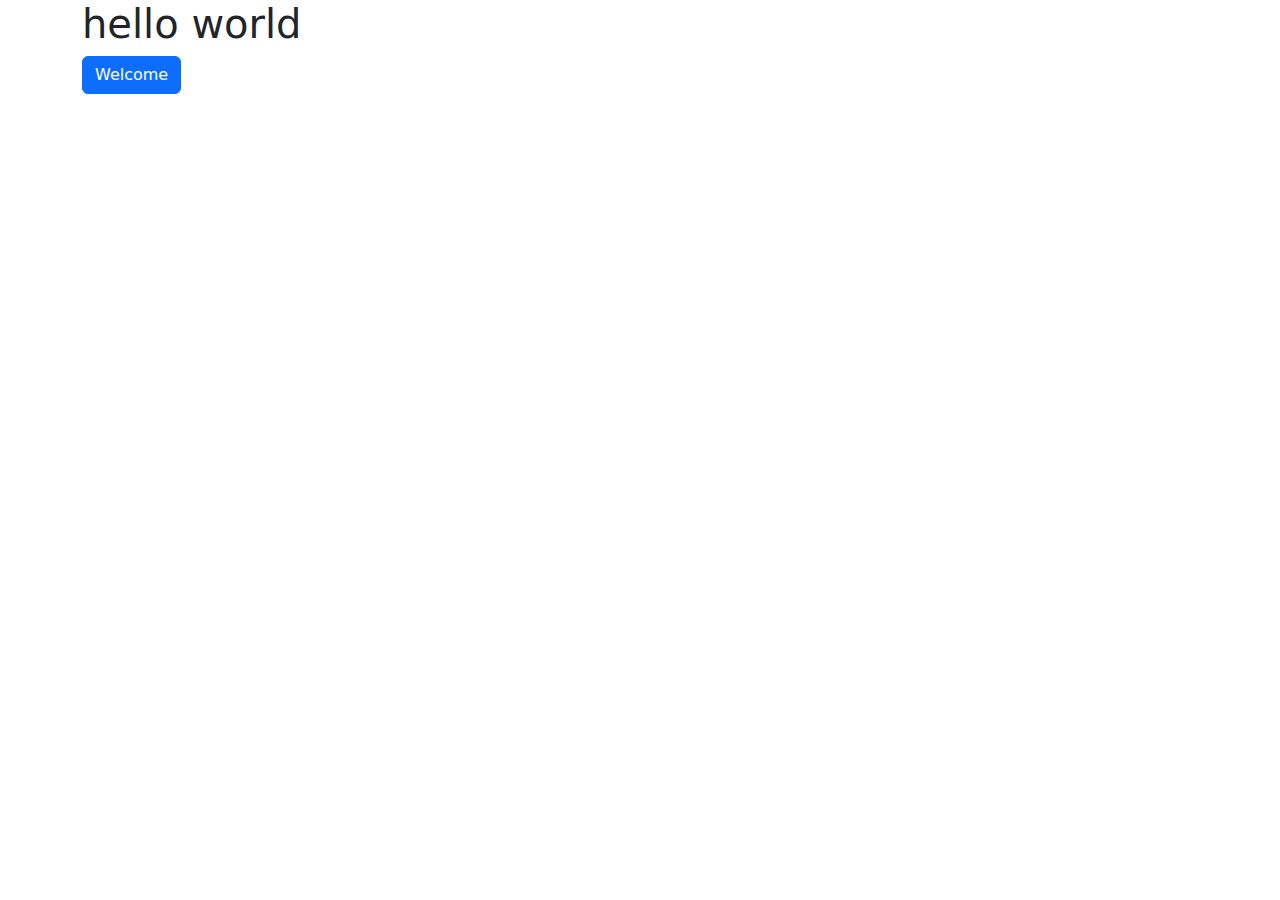
==== index.html @ ed2702c0 "Create index.html" ====
<!DOCTYPE html>
<html lang="en">
<head>
    <meta charset="UTF-8">
    <meta name="viewport" content="width=device-width, initial-scale=1.0">
    <title>Document</title>
    <link href="https://cdn.jsdelivr.net/npm/bootstrap@5.3.2/dist/css/bootstrap.min.css" rel="stylesheet">
    <script src="https://cdn.jsdelivr.net/npm/bootstrap@5.3.2/dist/js/bootstrap.bundle.min.js"></script>
</head>
<body>
    <div class="container">
        <h1>hello world</h1>
        <button class="btn btn-primary">Welcome</button>
    </div>
</body>
</html>
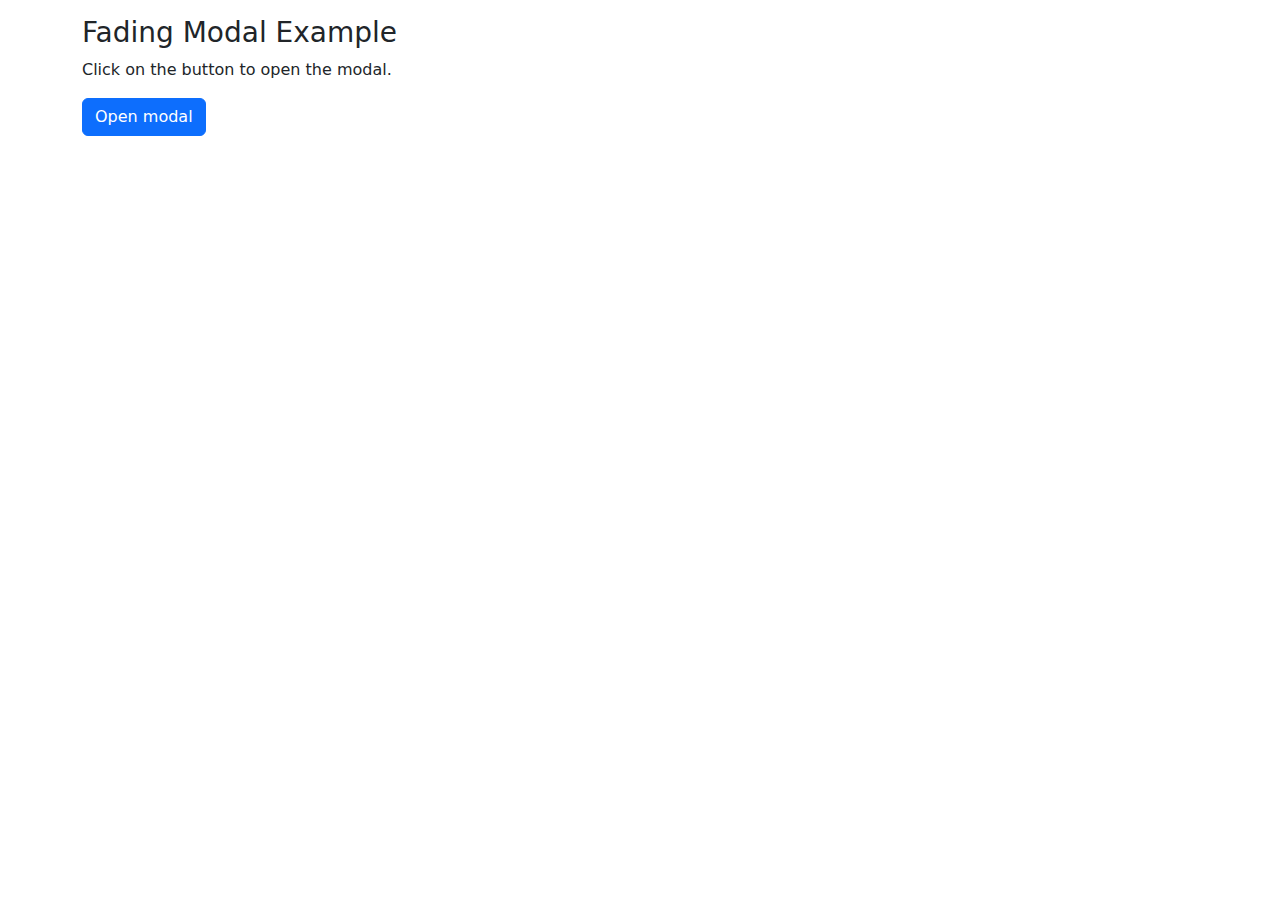
==== commit bfde4dd3: "Update index.html" ====
--- a/index.html
+++ b/index.html
@@ -1,16 +1,48 @@
 <!DOCTYPE html>
 <html lang="en">
 <head>
-    <meta charset="UTF-8">
-    <meta name="viewport" content="width=device-width, initial-scale=1.0">
-    <title>Document</title>
-    <link href="https://cdn.jsdelivr.net/npm/bootstrap@5.3.2/dist/css/bootstrap.min.css" rel="stylesheet">
-    <script src="https://cdn.jsdelivr.net/npm/bootstrap@5.3.2/dist/js/bootstrap.bundle.min.js"></script>
+  <title>Bootstrap Example</title>
+  <meta charset="utf-8">
+  <meta name="viewport" content="width=device-width, initial-scale=1">
+  <link href="https://cdn.jsdelivr.net/npm/bootstrap@5.3.2/dist/css/bootstrap.min.css" rel="stylesheet">
+  <script src="https://cdn.jsdelivr.net/npm/bootstrap@5.3.2/dist/js/bootstrap.bundle.min.js"></script>
 </head>
 <body>
-    <div class="container">
-        <h1>hello world</h1>
-        <button class="btn btn-primary">Welcome</button>
+
+<div class="container mt-3">
+  <h3>Fading Modal Example</h3>
+  <p>Click on the button to open the modal.</p>
+  
+  <button type="button" class="btn btn-primary" data-bs-toggle="modal" data-bs-target="#myModal">
+    Open modal
+  </button>
+</div>
+
+<!-- The Modal -->
+<div class="modal fade" id="myModal">
+  <div class="modal-dialog">
+    <div class="modal-content">
+
+      <!-- Modal Header -->
+      <div class="modal-header">
+        <h4 class="modal-title">Modal Heading</h4>
+        <button type="button" class="btn-close" data-bs-dismiss="modal"></button>
+      </div>
+
+      <!-- Modal body -->
+      <div class="modal-body">
+        Modal body..
+      </div>
+
+      <!-- Modal footer -->
+      <div class="modal-footer">
+        <button type="button" class="btn btn-danger" data-bs-dismiss="modal">Close</button>
+      </div>
+
     </div>
+  </div>
+</div>
+
+
 </body>
-</html>+</html>
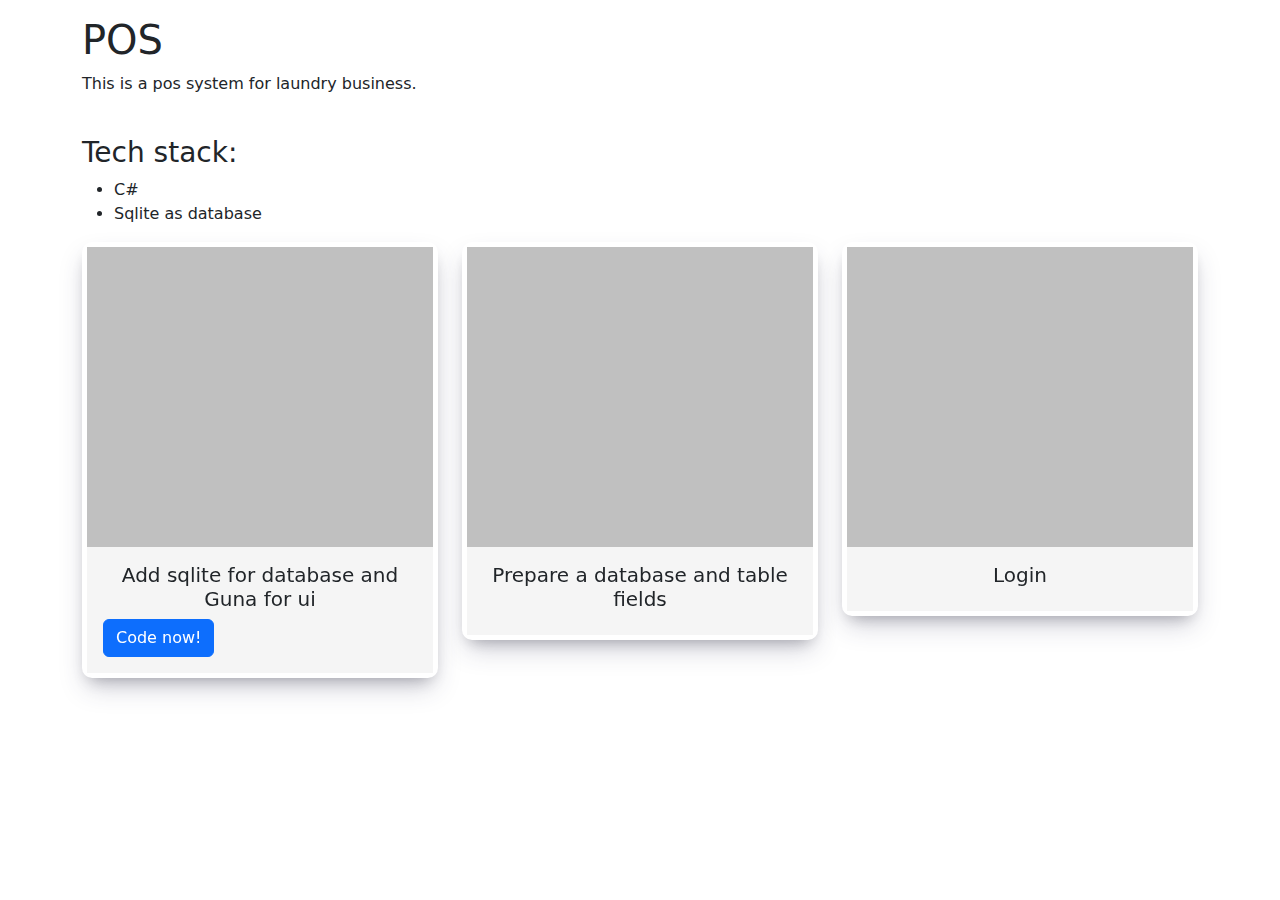
==== commit ff4b6981: "1" ====
--- a/index.html
+++ b/index.html
@@ -1,21 +1,58 @@
 <!DOCTYPE html>
 <html lang="en">
 <head>
-  <title>Bootstrap Example</title>
+  <title>The Basics</title>
   <meta charset="utf-8">
+  <meta name="description" content="POS, c#, sqlite">
   <meta name="viewport" content="width=device-width, initial-scale=1">
   <link href="https://cdn.jsdelivr.net/npm/bootstrap@5.3.2/dist/css/bootstrap.min.css" rel="stylesheet">
   <script src="https://cdn.jsdelivr.net/npm/bootstrap@5.3.2/dist/js/bootstrap.bundle.min.js"></script>
+  <link rel="stylesheet" href="css/styles.css">
 </head>
 <body>
 
 <div class="container mt-3">
-  <h3>Fading Modal Example</h3>
-  <p>Click on the button to open the modal.</p>
-  
-  <button type="button" class="btn btn-primary" data-bs-toggle="modal" data-bs-target="#myModal">
-    Open modal
-  </button>
+    <h1>POS</h1>
+    <p>This is a pos system for laundry business.</p>
+    <br>
+    <h3>Tech stack:</h3>
+    <ul>
+        <li>C#</li>
+        <li>Sqlite as database</li>
+    </ul>
+    <div class="row">
+        <div class="col-sm-4">
+            <div class="box">
+                <div class="video">
+                  <iframe width="100%" height="100%" src="https://www.youtube.com/embed/9pg8bTWiTdA?si=WjP3emfqL_hCVRg9" title="YouTube video player" frameborder="0" allow="accelerometer; autoplay; clipboard-write; encrypted-media; gyroscope; picture-in-picture; web-share" allowfullscreen></iframe>
+                </div>
+                <div class="info p-3">
+                    <h5 class="text-center">Add sqlite for database and Guna for ui</h5>
+                    <a href="add-sqlite/1.html"><button class="btn btn-primary">Code now!</button></a>
+                </div>
+            </div>
+        </div>
+        <div class="col-sm-4">
+            <div class="box">
+                <div class="video">
+
+                </div>
+                <div class="info p-3">
+                    <h5 class="text-center">Prepare a database and table fields</h5>
+                </div>
+            </div>
+        </div>
+        <div class="col-sm-4">
+            <div class="box">
+                <div class="video">
+
+                </div>
+                <div class="info p-3">
+                    <h5 class="text-center">Login</h5>
+                </div>
+            </div>
+        </div>
+    </div>
 </div>
 
 <!-- The Modal -->
--- a/css/styles.css
+++ b/css/styles.css
@@ -0,0 +1,24 @@
+.video {
+    height: 300px;
+    width: 100%;
+    background-color: silver;
+}
+.info {
+    background-color: whitesmoke;
+}
+.box {
+    box-shadow: rgba(50, 50, 93, 0.25) 0px 13px 27px -5px, rgba(0, 0, 0, 0.3) 0px 8px 16px -8px;
+    border-radius: 10px;
+    border: 5px solid transparent;
+    border-radius: 10px;
+}
+.box:hover  {
+    border-radius: 10px;
+    border: 5px solid orange;
+    cursor: pointer;
+}
+.item {
+    box-shadow: rgba(50, 50, 93, 0.25) 0px 13px 27px -5px, rgba(0, 0, 0, 0.3) 0px 8px 16px -8px;
+    background-color: silver;
+    margin-bottom: 5px;
+}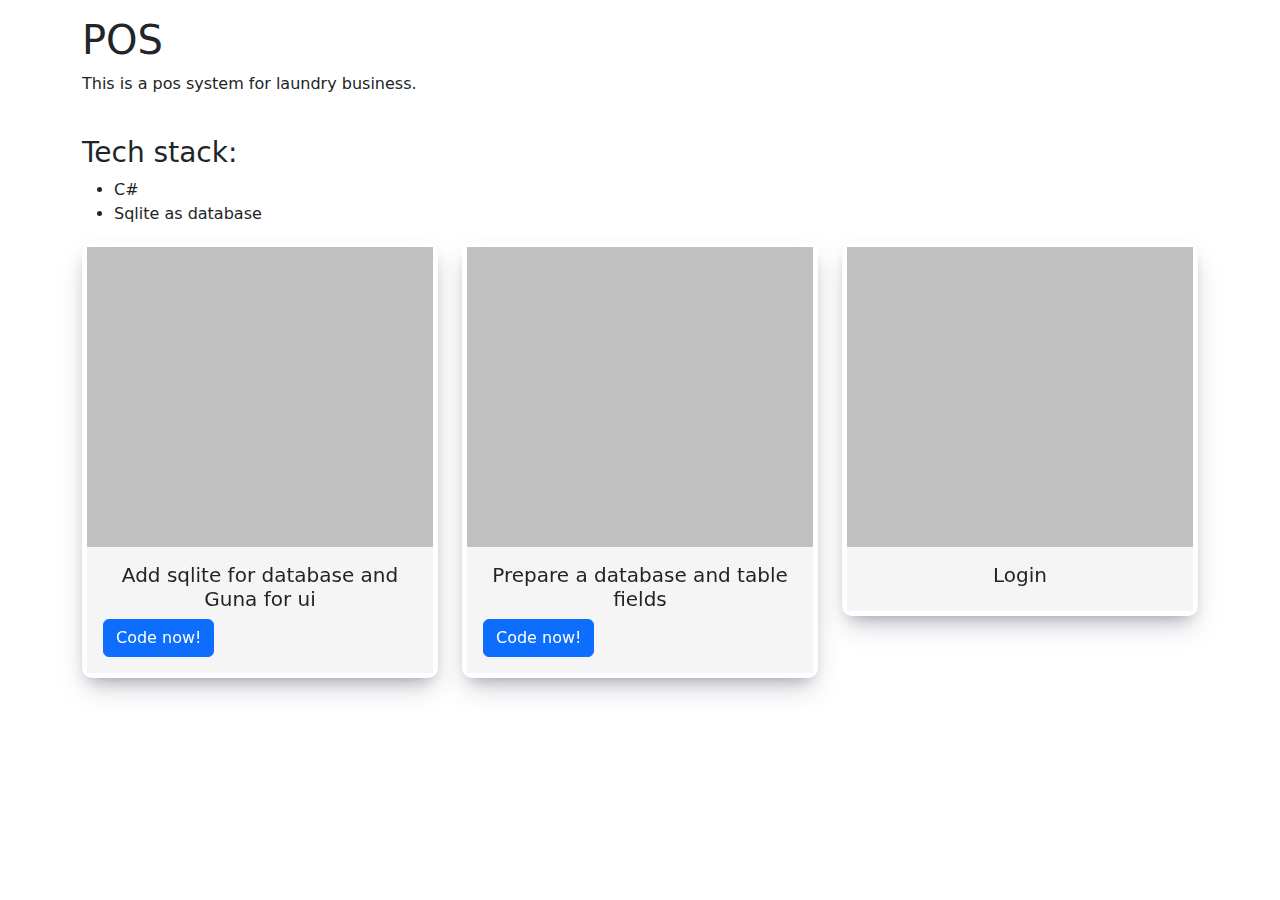
==== commit 03e31f51: "2.html" ====
--- a/index.html
+++ b/index.html
@@ -39,6 +39,7 @@
                 </div>
                 <div class="info p-3">
                     <h5 class="text-center">Prepare a database and table fields</h5>
+                    <a href="add-sqlite/2.html"><button class="btn btn-primary">Code now!</button></a>
                 </div>
             </div>
         </div>
--- a/css/styles.css
+++ b/css/styles.css
@@ -21,4 +21,19 @@
     box-shadow: rgba(50, 50, 93, 0.25) 0px 13px 27px -5px, rgba(0, 0, 0, 0.3) 0px 8px 16px -8px;
     background-color: silver;
     margin-bottom: 5px;
+    padding: 20px;
+    border-radius: 15px;
+}
+.code-box {
+    background-color: rgb(153, 165, 242);
+    padding: 10px;
+    border-radius: 15px;
+}
+.rel {
+    position: relative;
+}
+.btn-copy {
+    position: absolute;
+    right: 20px;
+    top: 20px;
 }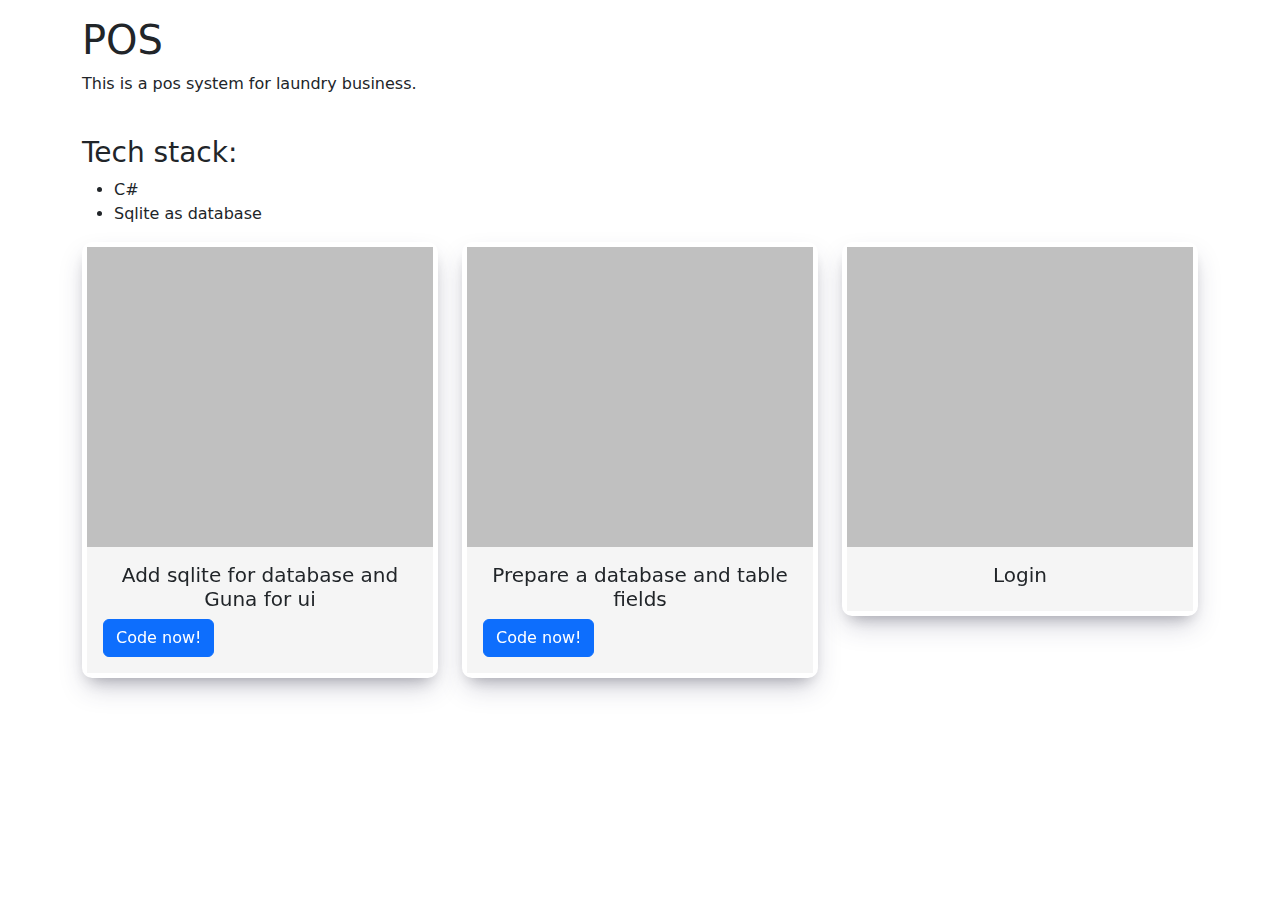
==== commit 331a429c: "video" ====
--- a/index.html
+++ b/index.html
@@ -35,7 +35,7 @@
         <div class="col-sm-4">
             <div class="box">
                 <div class="video">
-
+                  <iframe width="100%" height="100%" src="https://www.youtube.com/embed/4OXvHVYW2f4?si=1eEJe4ClWxCG8tCY" title="YouTube video player" frameborder="0" allow="accelerometer; autoplay; clipboard-write; encrypted-media; gyroscope; picture-in-picture; web-share" allowfullscreen></iframe>
                 </div>
                 <div class="info p-3">
                     <h5 class="text-center">Prepare a database and table fields</h5>
